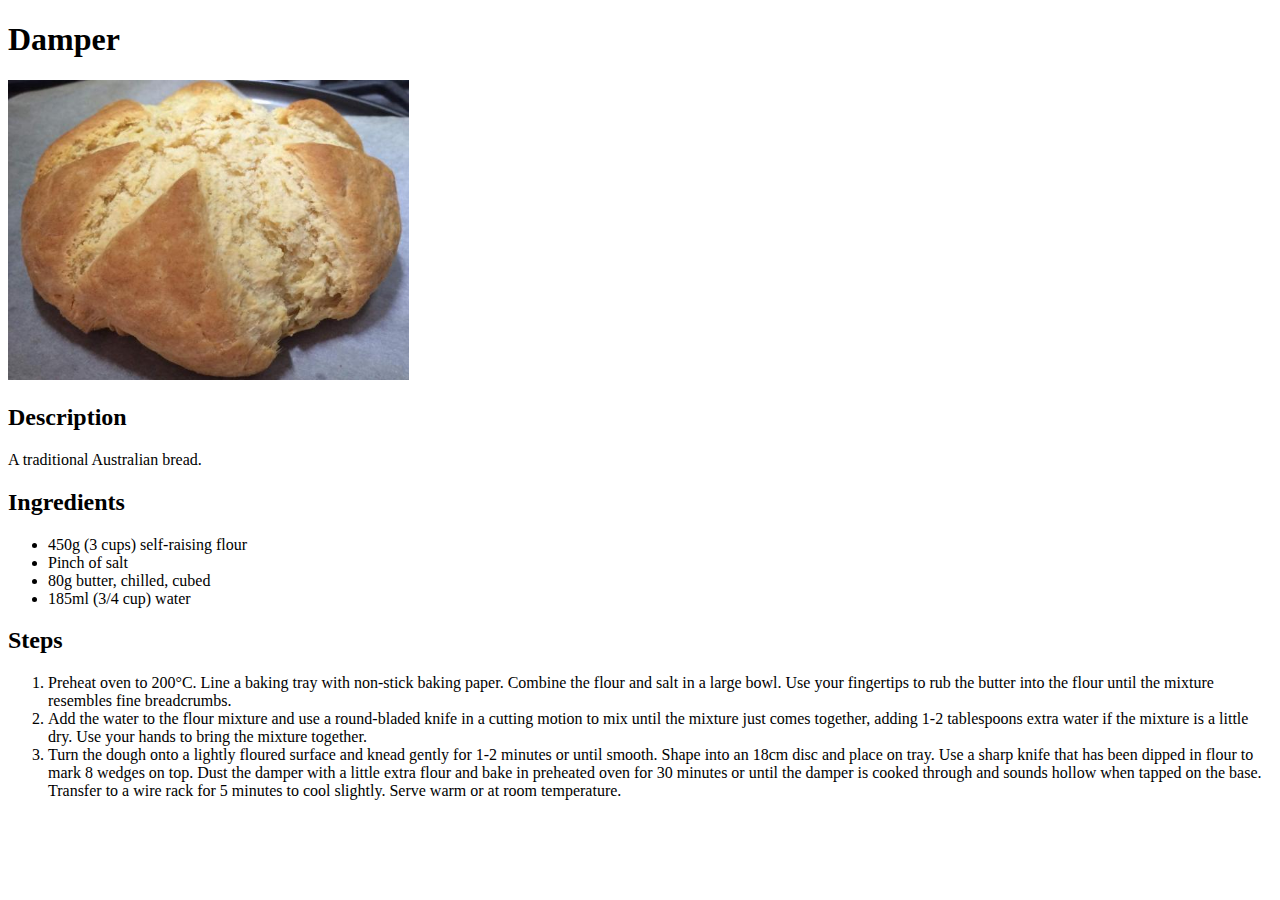
==== recipes/damper.html @ 111336bf "Add 3 recipes with instructions and recipes." ====
<!DOCTYPE html>
<html lang="en">
    <head>
        <meta charset="UTF-8">
        <meta name="viewport" content="width=device-width, initial-scale=1.0">
        <title>Odin Recipes</title>
    </head>
    <body>
        <h1>Damper</h1>
        <img src="../images/damper.jpg" height="300">
        <h2>Description</h2>
        <p>A traditional Australian bread.</p>
        <h2>Ingredients</h2>
        <ul>
            <li>450g (3 cups) self-raising flour</li>
            <li>Pinch of salt</li>
            <li>80g butter, chilled, cubed</li>
            <li>185ml (3/4 cup) water</li>
        </ul>
        <h2>Steps</h2>
        <ol>
            <li>Preheat oven to 200°C. Line a baking tray with non-stick baking paper. Combine the flour and salt in a large bowl. Use your fingertips to rub the butter into the flour until the mixture resembles fine breadcrumbs.</li>
            <li>Add the water to the flour mixture and use a round-bladed knife in a cutting motion to mix until the mixture just comes together, adding 1-2 tablespoons extra water if the mixture is a little dry. Use your hands to bring the mixture together.</li>
            <li>Turn the dough onto a lightly floured surface and knead gently for 1-2 minutes or until smooth. Shape into an 18cm disc and place on tray. Use a sharp knife that has been dipped in flour to mark 8 wedges on top. Dust the damper with a little extra flour and bake in preheated oven for 30 minutes or until the damper is cooked through and sounds hollow when tapped on the base. Transfer to a wire rack for 5 minutes to cool slightly. Serve warm or at room temperature.</li>
        </ol>
    </body>
</html>
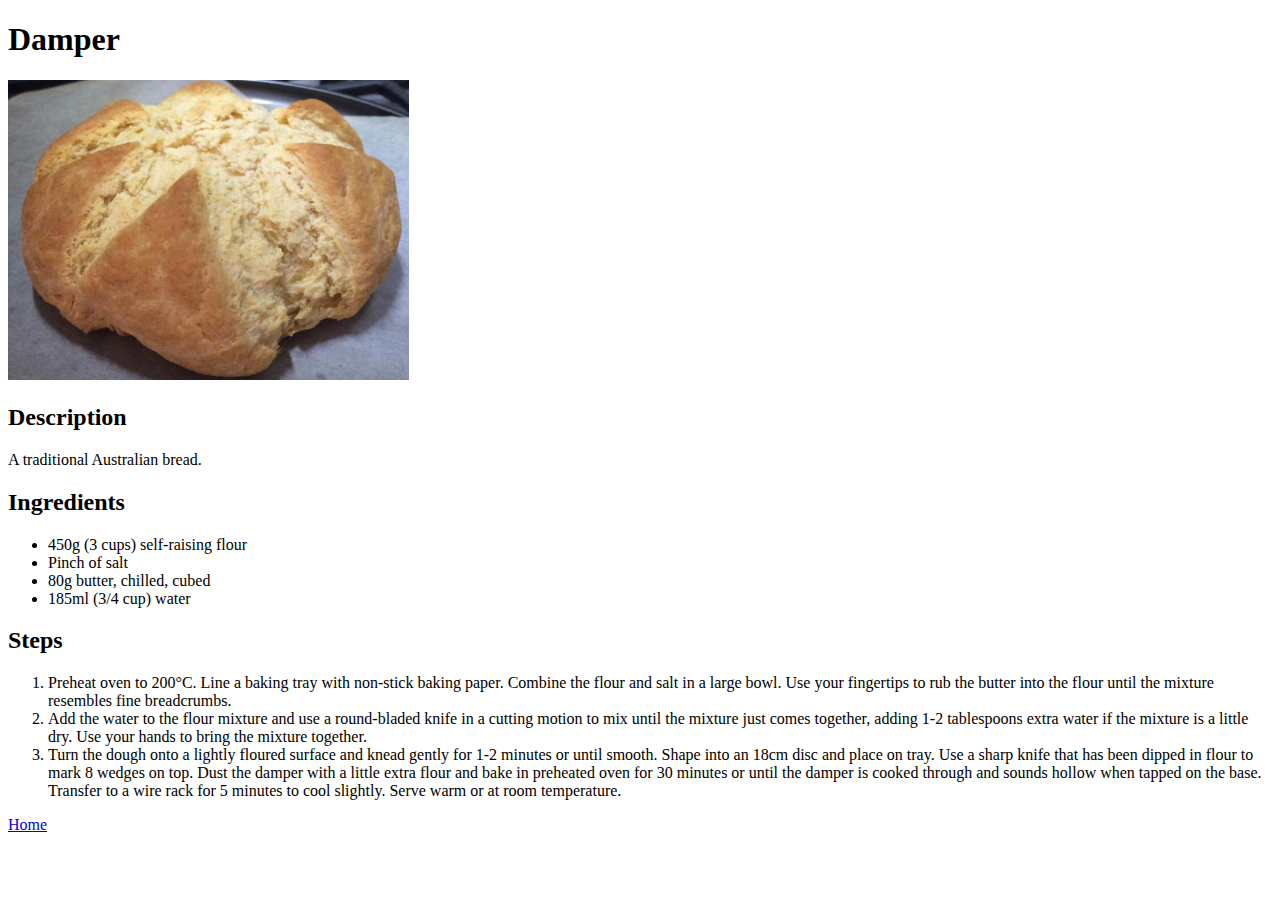
==== commit 31c38382: "Add image links and link to home for each page" ====
--- a/recipes/damper.html
+++ b/recipes/damper.html
@@ -7,7 +7,7 @@
     </head>
     <body>
         <h1>Damper</h1>
-        <img src="../images/damper.jpg" height="300">
+        <a href="https://www.taste.com.au/recipes/damper/80391c40-8eab-4e67-9cfc-0c802f9fb7a1"><img src="../images/damper.jpg" height="300"></a>
         <h2>Description</h2>
         <p>A traditional Australian bread.</p>
         <h2>Ingredients</h2>
@@ -23,5 +23,6 @@
             <li>Add the water to the flour mixture and use a round-bladed knife in a cutting motion to mix until the mixture just comes together, adding 1-2 tablespoons extra water if the mixture is a little dry. Use your hands to bring the mixture together.</li>
             <li>Turn the dough onto a lightly floured surface and knead gently for 1-2 minutes or until smooth. Shape into an 18cm disc and place on tray. Use a sharp knife that has been dipped in flour to mark 8 wedges on top. Dust the damper with a little extra flour and bake in preheated oven for 30 minutes or until the damper is cooked through and sounds hollow when tapped on the base. Transfer to a wire rack for 5 minutes to cool slightly. Serve warm or at room temperature.</li>
         </ol>
+        <a href="../index.html">Home</a>
     </body>
 </html>